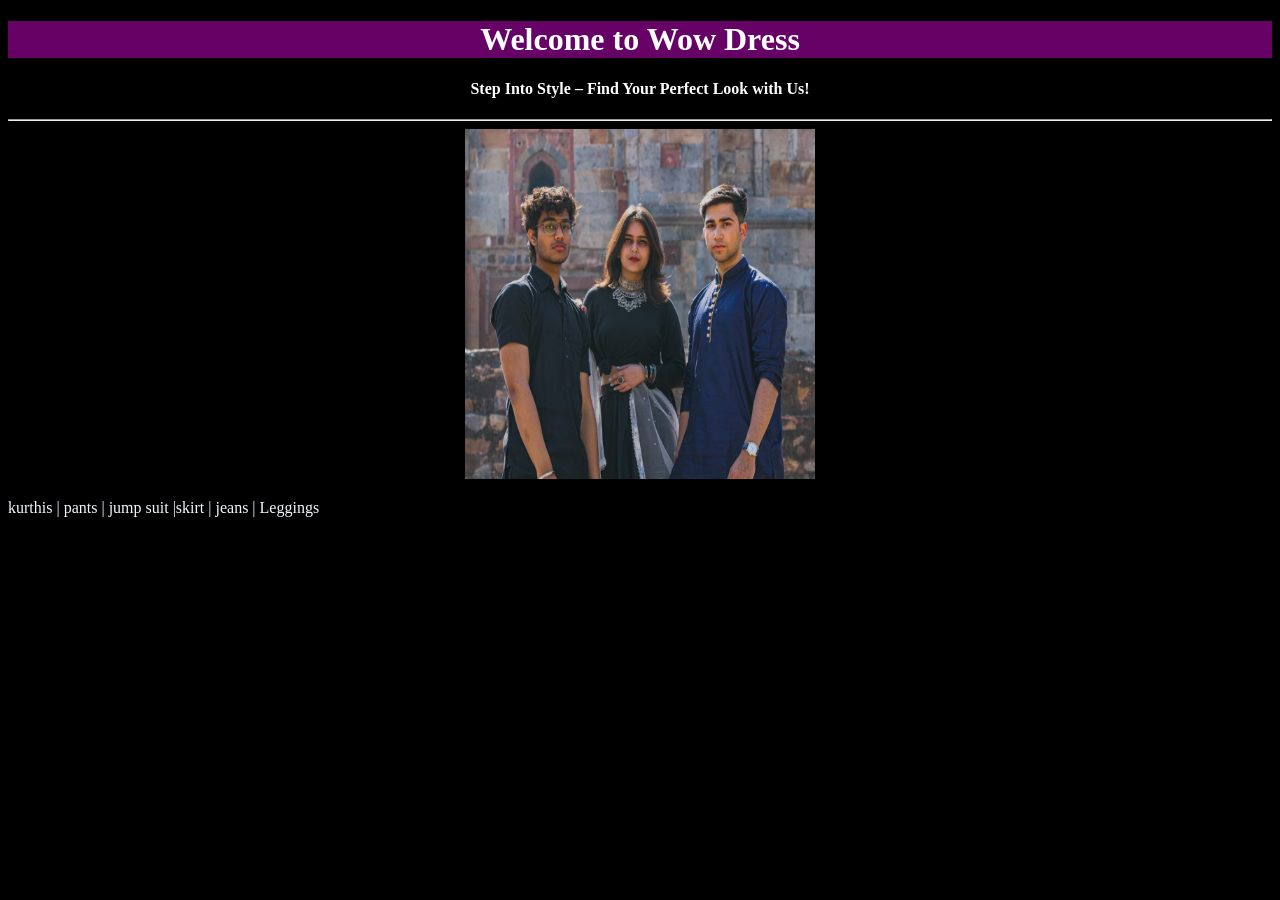
==== index.html @ 679018be "commited" ====
<!DOCTYPE html>
<html>
    <head>
        <link rel="stylesheet" href="style.css">
        <title>Wow Dress</title>
        
    </head>
    <body>
        <center>
        <h1>Welcome to Wow Dress </h1>
        <h4><center>Step Into Style – Find Your Perfect Look with Us!</center></h4>
        <hr>
        <img src ="nv image1.avif" alt="Models image" width="350" height="350" >
        </center>
        <p>kurthis | pants | jump suit |skirt | jeans | Leggings</p>
        </body>
    
</html>
---- style.css ----
h1{
    background-color: rgb(102, 2, 102);

}
body{
    background-color: black;
    color: white;
}
p{
    color: aliceblue;
}
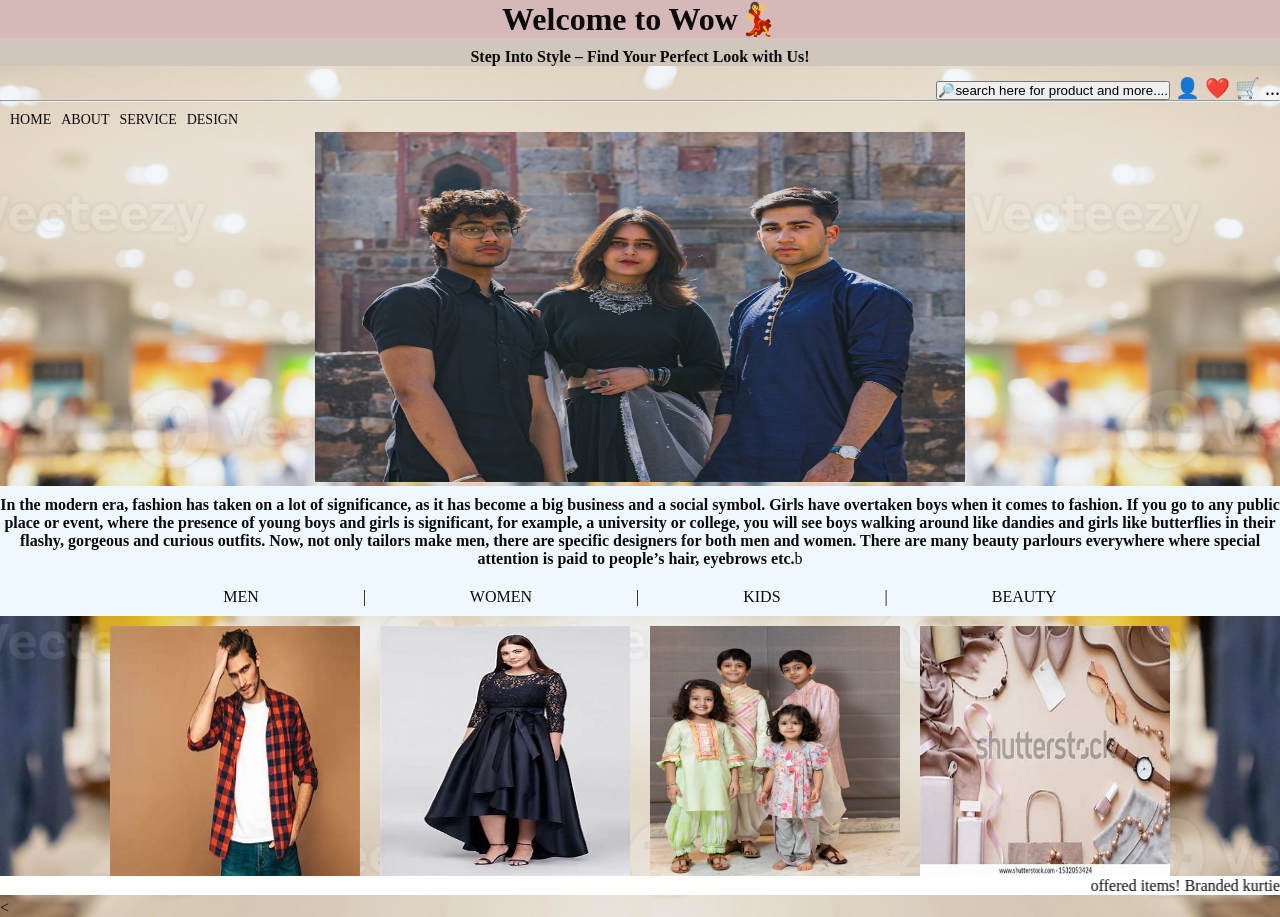
==== commit cec96e45: "Added html and css" ====
--- a/index.html
+++ b/index.html
@@ -6,13 +6,39 @@
         
     </head>
     <body>
+        
         <center>
-        <h1>Welcome to Wow Dress </h1>
-        <h4><center>Step Into Style – Find Your Perfect Look with Us!</center></h4>
+        <h1>Welcome to Wow💃 </h1>
+        <h4>Step Into Style – Find Your Perfect Look with Us!</h4>
+        </center>
+
+        <div class="top-emoji"><button>🔎search here for product and more....</button> 👤 ❤️ 🛒 ...</div>
         <hr>
-        <img src ="nv image1.avif" alt="Models image" width="350" height="350" >
-        </center>
-        <p>kurthis | pants | jump suit |skirt | jeans | Leggings</p>
+        <div class = "menu" >
+            <ul>
+                <li>HOME</li>
+                <li>ABOUT</li>
+                <li>SERVICE</li>
+                <li>DESIGN</li>  
+            </ul>
+        </div>
+        
+        <div class ="img">
+        <img src ="nv image1.avif" alt="Models image"  width="650" height="350" ><br>
+        <p><b>In the modern era, fashion has taken on a lot of significance, as it has become a big business and a social symbol. Girls have overtaken boys when it comes to fashion. If you go to any public place or event, where the presence of young boys and girls is significant, for example, a university or college, you will see boys walking around like dandies and girls like butterflies in their flashy, gorgeous and curious outfits. Now, not only tailors make men, there are specific designers for both men and women. There are many beauty parlours everywhere where special attention is paid to people’s hair, eyebrows etc.</b>b</p>
+        
+        </div>
+       
+        <p class="gap"> MEN | WOMEN | KIDS | BEAUTY</p>
+        <div class ="images">
+            <img src="men image.jpg" alt="men" width="250" height="250">
+            <img src="women.jpg" alt="women"  width="250" height="250" >
+            <img src="kids.webp" alt="kids" width="250" height="250">
+            <img src="fashion.jpg" alt="fashion"  width="250" height="250">
+        </div>
+
+        <marquee behavior="scroll" direction="left">offered items! Branded kurties for women and t-shirts for men and more products. Purchase above 5000 and get coupon code form Wow💃</marquee>
+        <
         </body>
     
 </html>
--- a/style.css
+++ b/style.css
@@ -1,11 +1,94 @@
+*{
+    margin:0;
+    padding:0;
+}
+
 h1{
-    background-color: rgb(102, 2, 102);
+
+    background-color: rgb(213, 185, 185);
 
 }
+
+h4{
+    padding-top:10px ;
+    background-color:rgb(207, 198, 188);
+}
+
+.top-emoji {
+    padding-bottom: 0px;
+    text-align: right;
+    font-size: 20px; 
+    margin-top: 10px;
+    
+}
+
 body{
+    margin: 0;
     background-color: black;
-    color: white;
+    color:rgb(11, 11, 11);
+    background-image: url('blur.jpg');
+    background-size: cover;
+    background-position: center;
+    background-repeat: no-repeat;
+}
+
+.menu{
+
+    font-weight:lighter;
+    width: 0;
+    float:left;
+    height: 90px;
+} 
+
+
+ul{
+    float:left;
+    display:flex;
+    justify-content: center;
+    align-items: center;
+}
+
+ul li{
+    list-style: none;
+    margin-left:10px;
+    margin-top: 10px;
+    font-size: 14px;
+}
+
+.img{
+    background-image:blur.jpg;
+    padding-top: 30px;
+    text-align: center;
+    
+}
+a {
+    text-decoration: none;
+    color: black;
 }
 p{
-    color: aliceblue;
+    background-color: aliceblue;
+    padding-top: 10px;
+    padding-bottom: 10px;
+}
+
+.gap{
+    text-align: center;
+    text-shadow: blur-radius color;
+    word-spacing: 100px;
+    
+}
+
+iframe{
+    margin-top: 10px;
+    width:80%;
+}
+
+.images{
+        padding-top: 10px;
+        display: flex;
+        justify-content: center; 
+        gap: 20px; 
+    }
+marquee{
+    background-color: white;
 }
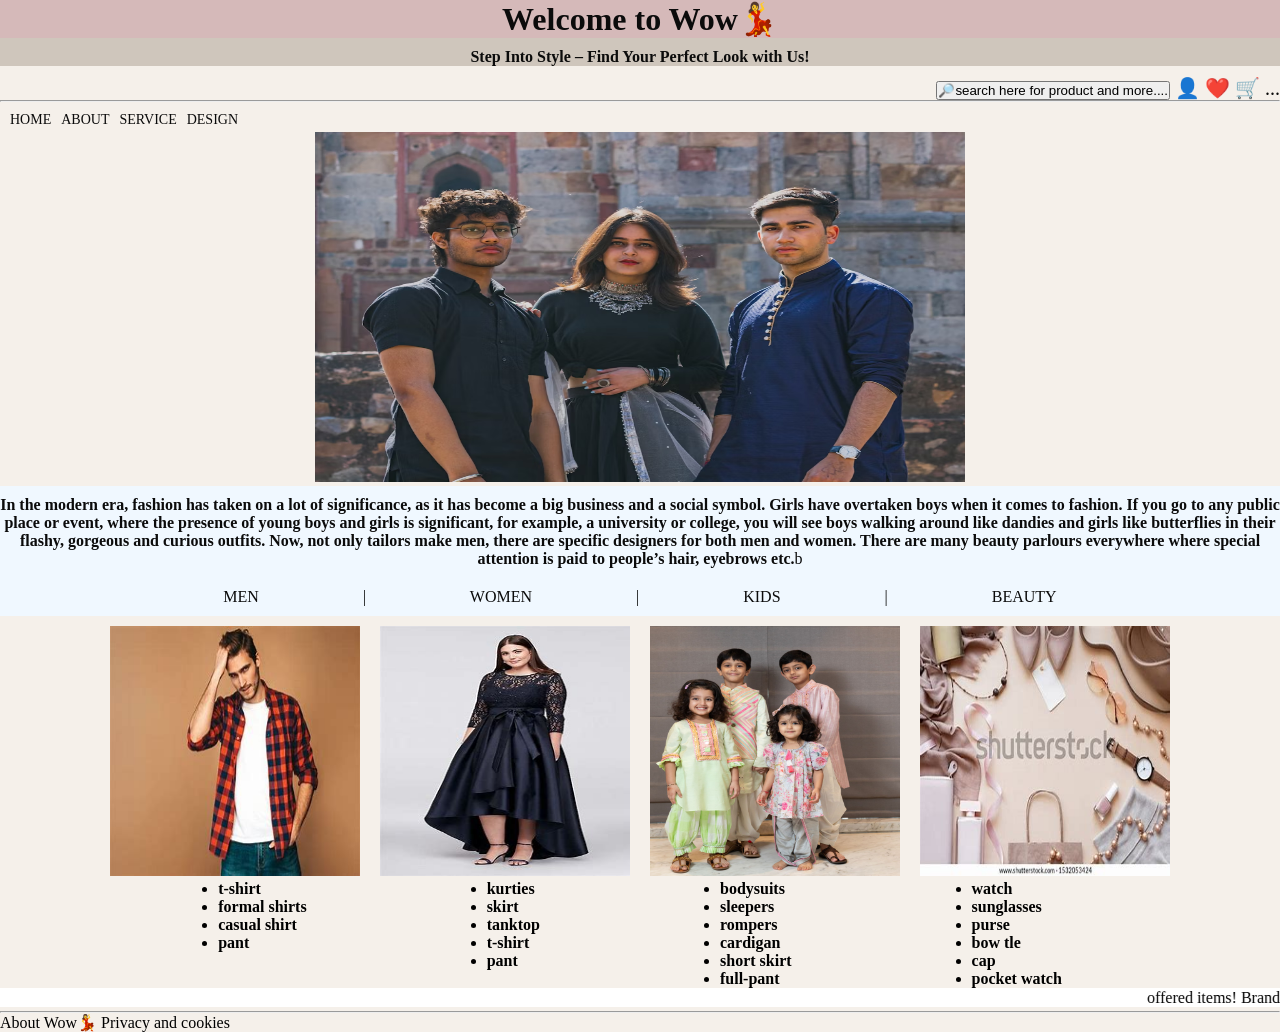
==== commit 34eb261e: "Added html and css" ====
--- a/index.html
+++ b/index.html
@@ -6,14 +6,16 @@
         
     </head>
     <body>
-        
+        <header>
         <center>
-        <h1>Welcome to Wow💃 </h1>
-        <h4>Step Into Style – Find Your Perfect Look with Us!</h4>
-        </center>
+           <h1>Welcome to Wow💃 </h1>
+           <h4>Step Into Style – Find Your Perfect Look with Us!</h4>
+           </center>
 
-        <div class="top-emoji"><button>🔎search here for product and more....</button> 👤 ❤️ 🛒 ...</div>
+           <div class="top-emoji"><button>🔎search here for product and more....</button> 👤 ❤️ 🛒 ...</div>
+        </header>
         <hr>
+        <main>
         <div class = "menu" >
             <ul>
                 <li>HOME</li>
@@ -24,21 +26,63 @@
         </div>
         
         <div class ="img">
-        <img src ="nv image1.avif" alt="Models image"  width="650" height="350" ><br>
+        <img src ="img/nv image1.avif" alt="Models image"  width="650" height="350" ><br>
         <p><b>In the modern era, fashion has taken on a lot of significance, as it has become a big business and a social symbol. Girls have overtaken boys when it comes to fashion. If you go to any public place or event, where the presence of young boys and girls is significant, for example, a university or college, you will see boys walking around like dandies and girls like butterflies in their flashy, gorgeous and curious outfits. Now, not only tailors make men, there are specific designers for both men and women. There are many beauty parlours everywhere where special attention is paid to people’s hair, eyebrows etc.</b>b</p>
         
         </div>
        
         <p class="gap"> MEN | WOMEN | KIDS | BEAUTY</p>
         <div class ="images">
-            <img src="men image.jpg" alt="men" width="250" height="250">
-            <img src="women.jpg" alt="women"  width="250" height="250" >
-            <img src="kids.webp" alt="kids" width="250" height="250">
-            <img src="fashion.jpg" alt="fashion"  width="250" height="250">
+            <a href="men.html"><img src="img/men image.jpg" alt="men" width="250" height="250"> 
+            <a href="women.html"><img src="img/women.jpg" alt="women"  width="250" height="250" >
+            <a href="kids.html"><img src="img/kids.webp" alt="kids" width="250" height="250">
+            <a href="fashion.html"><img src="img/fashion.jpg" alt="fashion"  width="250" height="250">
         </div>
 
+        
+        <div class="list">
+            <ul>
+                
+                <li>t-shirt</li>
+                <li>formal shirts</li>
+                <li>casual shirt</li>
+                <li>pant</li>
+            </ul>
+            <br>
+            <ul>
+                <li>kurties</li>
+                <li>skirt</li>
+                <li>tanktop</li>
+                <li>t-shirt</li>
+                <li>pant</li>
+            </ul>
+            <br>
+            <ul>
+                <li>bodysuits</li>
+                <li>sleepers</li>
+                <li>rompers</li>
+                <li>cardigan</li>
+                <li>short skirt</li>
+                <li>full-pant</li>
+            </ul>
+            <br>
+            <ul>
+                <li>watch</li>
+                <li>sunglasses</li>
+                <li>purse</li>
+                <li>bow tle</li>
+                <li>cap</li>
+                <li>pocket watch</li>
+            </ul>
+        </div>
         <marquee behavior="scroll" direction="left">offered items! Branded kurties for women and t-shirts for men and more products. Purchase above 5000 and get coupon code form Wow💃</marquee>
-        <
+        <hr>
+        <div class ="down">
+            <a href="">About Wow💃</a>
+            <a href="">Privacy and cookies</a>
+        </div>
+
+        </main>
         </body>
     
 </html>
--- a/style.css
+++ b/style.css
@@ -24,9 +24,9 @@
 
 body{
     margin: 0;
-    background-color: black;
+    background-color:rgb(245, 240, 234); 
     color:rgb(11, 11, 11);
-    background-image: url('blur.jpg');
+    /* background-image: url("img/blur1.jpg"); */
     background-size: cover;
     background-position: center;
     background-repeat: no-repeat;
@@ -41,14 +41,14 @@
 } 
 
 
-ul{
+.menu ul{
     float:left;
     display:flex;
     justify-content: center;
     align-items: center;
 }
 
-ul li{
+.menu ul li{
     list-style: none;
     margin-left:10px;
     margin-top: 10px;
@@ -56,7 +56,7 @@
 }
 
 .img{
-    background-image:blur.jpg;
+    /* background-image:url('blur.jpg'); */
     padding-top: 30px;
     text-align: center;
     
@@ -73,7 +73,7 @@
 
 .gap{
     text-align: center;
-    text-shadow: blur-radius color;
+    text-shadow: blur-radius color; 
     word-spacing: 100px;
     
 }
@@ -87,8 +87,20 @@
         padding-top: 10px;
         display: flex;
         justify-content: center; 
-        gap: 20px; 
+        gap: 20px;
+         
     }
+
+
+.list {
+     display:flex;
+     justify-content: center;
+     gap:90px;
+     font-weight: bolder;
+
+}
 marquee{
     background-color: white;
-}+}  
+
+
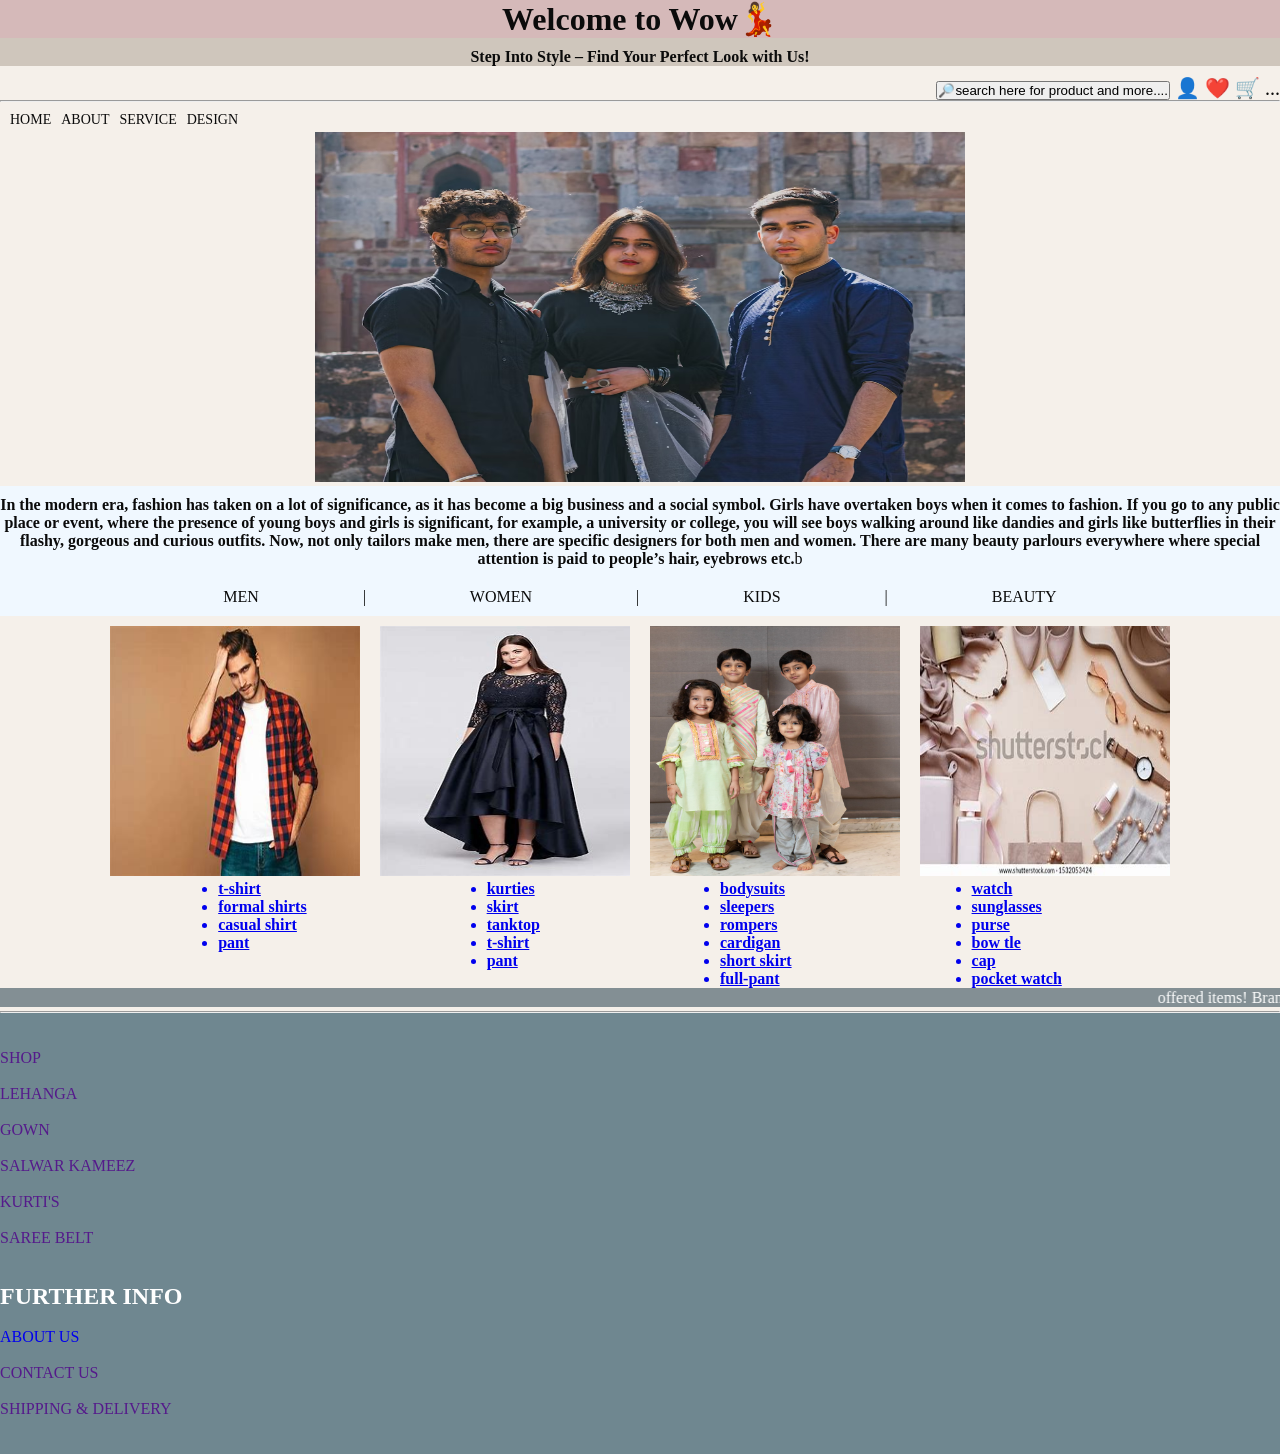
==== commit 96eae58a: "jan31" ====
--- a/index.html
+++ b/index.html
@@ -78,8 +78,18 @@
         <marquee behavior="scroll" direction="left">offered items! Branded kurties for women and t-shirts for men and more products. Purchase above 5000 and get coupon code form Wow💃</marquee>
         <hr>
         <div class ="down">
-            <a href="">About Wow💃</a>
-            <a href="">Privacy and cookies</a>
+            <ul>
+                <li><a href="" class="shp">SHOP</a></li>
+                <li><a href="" class="shp1">LEHANGA</a></li>
+                <li><a href="" class="shp2">GOWN</a></li>
+                <li><a href="" class="shp3">SALWAR KAMEEZ</a></li>
+                <li><a href="" class="shp4">KURTI'S</a></li>
+                <li><a href="" class="shp5">SAREE BELT</a></li><br>
+                <li><h2>FURTHER INFO</h2></li>
+                <li><a href="about.html" target="_blank" class="shp6">ABOUT US</a></li>
+                <li> <a href="" class="shp7">CONTACT US</a></li>
+                <li><a href="" class="shp8">SHIPPING & DELIVERY</a></li>
+            </ul>
         </div>
 
         </main>
--- a/style.css
+++ b/style.css
@@ -61,10 +61,7 @@
     text-align: center;
     
 }
-a {
-    text-decoration: none;
-    color: black;
-}
+
 p{
     background-color: aliceblue;
     padding-top: 10px;
@@ -100,7 +97,66 @@
 
 }
 marquee{
-    background-color: white;
+    background-color:rgb(131, 143, 148);
+    color:white;
 }  
-
-
+ .down{
+    padding-bottom: 50;
+    background-color: rgb(111, 135, 144);
+    color:white;
+    white-space: pre-line;
+ }
+ .down a{
+    text-decoration: none;
+ }
+    
+ .down:hover{
+   color: black;
+   background-color:white;
+ } 
+ 
+ a.shp:hover{
+    color:black ;
+    background-color: rgb(111, 135, 144);
+    padding: 3px;
+ }
+ a.shp1:hover{
+    color:black ;
+    background-color: rgb(111, 135, 144);
+    padding: 3px;
+ }
+ a.shp2:hover{
+    color:black ;
+    background-color: rgb(111, 135, 144);
+    padding: 3px;
+ }
+ a.shp3:hover{
+    color:black ;
+    background-color: rgb(111, 135, 144);
+    padding: 3px;
+ }
+ a.shp4:hover{
+    color:black ;
+    background-color: rgb(111, 135, 144);
+    padding: 3px;
+ }
+ a.shp5:hover{
+    color:black ;
+    background-color:rgb(111, 135, 144);
+    padding: 3px;
+ }
+ a.shp6:hover{
+    color:black ;
+    background-color:rgb(111, 135, 144);
+    padding: 3px;
+ }
+ a.shp7:hover{
+    color:black ;
+    background-color: rgb(111, 135, 144);
+    padding: 3px;
+ }
+ a.shp8:hover{
+    color:black ;
+    background-color: rgb(111, 135, 144);
+    padding: 3px;
+ }
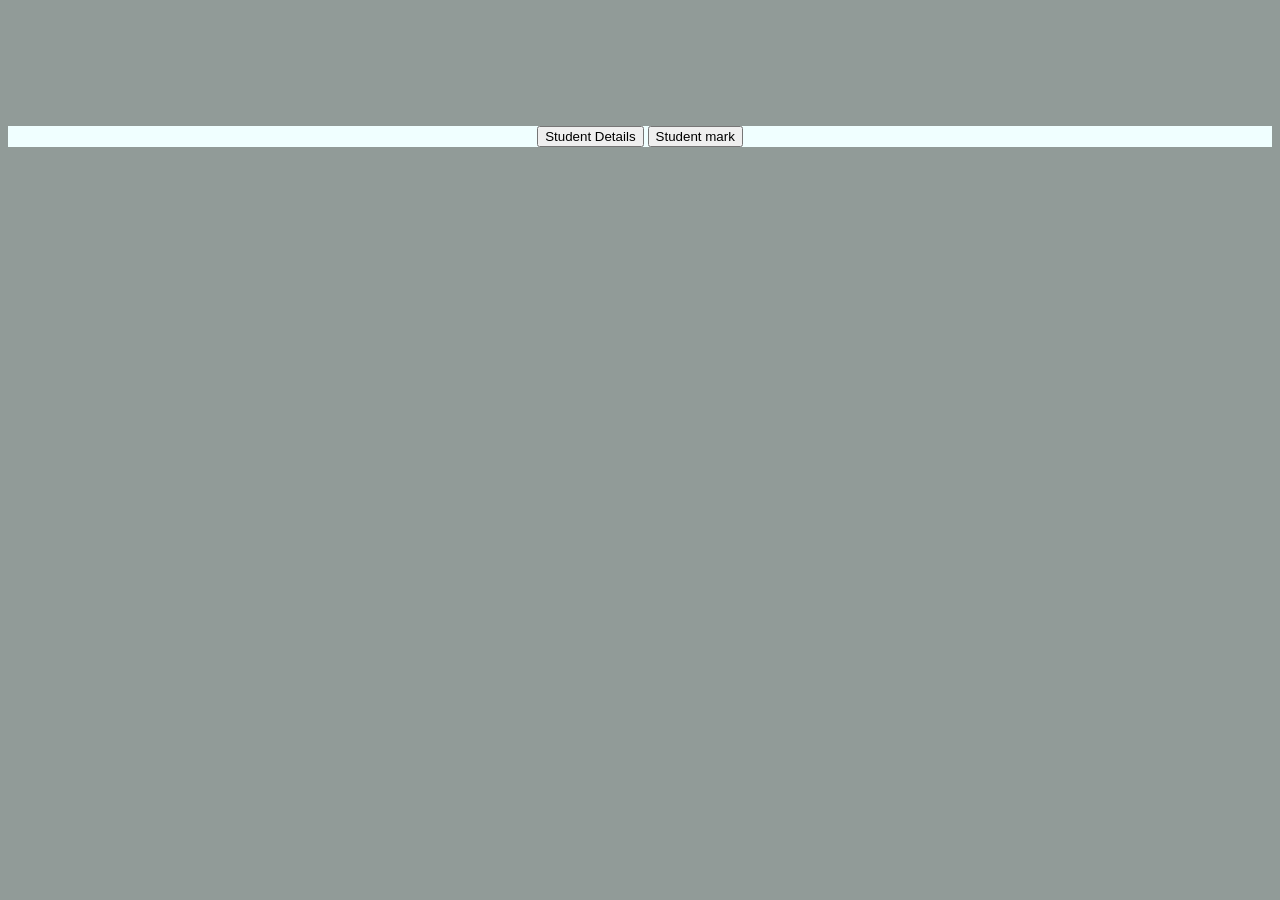
==== commit 7d185daf: "form creation" ====
--- a/index.html
+++ b/index.html
@@ -1,98 +1,41 @@
 <!DOCTYPE html>
-<html>
-    <head>
-        <link rel="stylesheet" href="style.css">
-        <title>Wow Dress</title>
-        
-    </head>
-    <body>
-        <header>
-        <center>
-           <h1>Welcome to Wow💃 </h1>
-           <h4>Step Into Style – Find Your Perfect Look with Us!</h4>
-           </center>
+<html lang="en">
+<head>
 
-           <div class="top-emoji"><button>🔎search here for product and more....</button> 👤 ❤️ 🛒 ...</div>
-        </header>
-        <hr>
-        <main>
-        <div class = "menu" >
-            <ul>
-                <li>HOME</li>
-                <li>ABOUT</li>
-                <li>SERVICE</li>
-                <li>DESIGN</li>  
-            </ul>
-        </div>
-        
-        <div class ="img">
-        <img src ="img/nv image1.avif" alt="Models image"  width="650" height="350" ><br>
-        <p><b>In the modern era, fashion has taken on a lot of significance, as it has become a big business and a social symbol. Girls have overtaken boys when it comes to fashion. If you go to any public place or event, where the presence of young boys and girls is significant, for example, a university or college, you will see boys walking around like dandies and girls like butterflies in their flashy, gorgeous and curious outfits. Now, not only tailors make men, there are specific designers for both men and women. There are many beauty parlours everywhere where special attention is paid to people’s hair, eyebrows etc.</b>b</p>
-        
-        </div>
-       
-        <p class="gap"> MEN | WOMEN | KIDS | BEAUTY</p>
-        <div class ="images">
-            <a href="men.html"><img src="img/men image.jpg" alt="men" width="250" height="250"> 
-            <a href="women.html"><img src="img/women.jpg" alt="women"  width="250" height="250" >
-            <a href="kids.html"><img src="img/kids.webp" alt="kids" width="250" height="250">
-            <a href="fashion.html"><img src="img/fashion.jpg" alt="fashion"  width="250" height="250">
+    
+    <title> student mark form</title>
+    <script src=forms.js ></script>
+    <link rel ="stylesheet" href="style.css"></link>
+</head>
+<body>
+        <div class="button">
+            <button onclick="display1()">Student Details </button>
+            <button onclick="display2()">Student mark </button>
         </div>
 
         
-        <div class="list">
-            <ul>
-                
-                <li>t-shirt</li>
-                <li>formal shirts</li>
-                <li>casual shirt</li>
-                <li>pant</li>
-            </ul>
-            <br>
-            <ul>
-                <li>kurties</li>
-                <li>skirt</li>
-                <li>tanktop</li>
-                <li>t-shirt</li>
-                <li>pant</li>
-            </ul>
-            <br>
-            <ul>
-                <li>bodysuits</li>
-                <li>sleepers</li>
-                <li>rompers</li>
-                <li>cardigan</li>
-                <li>short skirt</li>
-                <li>full-pant</li>
-            </ul>
-            <br>
-            <ul>
-                <li>watch</li>
-                <li>sunglasses</li>
-                <li>purse</li>
-                <li>bow tle</li>
-                <li>cap</li>
-                <li>pocket watch</li>
-            </ul>
+        <div class="form1" id="f1">
+            <h1>Student Details</h1>
+                Name:<input type = "text" placeholder="Enter Student Name"  id="name"/><br><br>
+                email:<input type = "email" placeholder="abcd@email.com" id="email"/><br><br>
+                rollno:<input type="text" placeholder="Enter rollno" id="rollno"/><br><br>
+                dob:<input type="date"  id="dob"/><br><br>
+                <button onclick="student()">submit </button>
+                <div id = "studentresult" ></div>       
         </div>
-        <marquee behavior="scroll" direction="left">offered items! Branded kurties for women and t-shirts for men and more products. Purchase above 5000 and get coupon code form Wow💃</marquee>
-        <hr>
-        <div class ="down">
-            <ul>
-                <li><a href="" class="shp">SHOP</a></li>
-                <li><a href="" class="shp1">LEHANGA</a></li>
-                <li><a href="" class="shp2">GOWN</a></li>
-                <li><a href="" class="shp3">SALWAR KAMEEZ</a></li>
-                <li><a href="" class="shp4">KURTI'S</a></li>
-                <li><a href="" class="shp5">SAREE BELT</a></li><br>
-                <li><h2>FURTHER INFO</h2></li>
-                <li><a href="about.html" target="_blank" class="shp6">ABOUT US</a></li>
-                <li> <a href="" class="shp7">CONTACT US</a></li>
-                <li><a href="" class="shp8">SHIPPING & DELIVERY</a></li>
-            </ul>
+        
+         
+        
+        <div class="form2" id="f2">
+            <h1>Student mark</h1>
+            Tamil:<input type ="number" placeholder="Language 1"  id="tamil"><br><br>
+            English:<input type ="number" placeholder="Language 2"  id="english"><br><br>
+            Maths:<input type ="number"  placeholder="Maths"  id="maths"><br><br>
+            Science:<input type ="number"  placeholder="Science"  id="science"><br><br>
+            Social:<input type ="number"  placeholder="Social"  id="social"><br><br>           
+            <button onclick="mark()">Submit mark </button><br><br>
+            <div id= "markresult"></div> 
+           
         </div>
-
-        </main>
-        </body>
-    
-</html>
+    </body>
+</html>
--- a/style.css
+++ b/style.css
@@ -1,162 +1,26 @@
-*{
-    margin:0;
-    padding:0;
+body{
+    background-color: rgb(145, 155, 152);
+    font-family:'Times New Roman', Times, serif;
+
+}
+.button{
+    text-align: center;
+    margin-top:10%;
+    background-color:azure;
+}
+h1{
+    text-align: center;
+}
+.form1{
+    text-align: center;
+}
+.form2{
+    text-align: center;
 }
 
-h1{
-
-    background-color: rgb(213, 185, 185);
-
+#f1{
+    display:none;
 }
-
-h4{
-    padding-top:10px ;
-    background-color:rgb(207, 198, 188);
+#f2{
+   display: none;
 }
-
-.top-emoji {
-    padding-bottom: 0px;
-    text-align: right;
-    font-size: 20px; 
-    margin-top: 10px;
-    
-}
-
-body{
-    margin: 0;
-    background-color:rgb(245, 240, 234); 
-    color:rgb(11, 11, 11);
-    /* background-image: url("img/blur1.jpg"); */
-    background-size: cover;
-    background-position: center;
-    background-repeat: no-repeat;
-}
-
-.menu{
-
-    font-weight:lighter;
-    width: 0;
-    float:left;
-    height: 90px;
-} 
-
-
-.menu ul{
-    float:left;
-    display:flex;
-    justify-content: center;
-    align-items: center;
-}
-
-.menu ul li{
-    list-style: none;
-    margin-left:10px;
-    margin-top: 10px;
-    font-size: 14px;
-}
-
-.img{
-    /* background-image:url('blur.jpg'); */
-    padding-top: 30px;
-    text-align: center;
-    
-}
-
-p{
-    background-color: aliceblue;
-    padding-top: 10px;
-    padding-bottom: 10px;
-}
-
-.gap{
-    text-align: center;
-    text-shadow: blur-radius color; 
-    word-spacing: 100px;
-    
-}
-
-iframe{
-    margin-top: 10px;
-    width:80%;
-}
-
-.images{
-        padding-top: 10px;
-        display: flex;
-        justify-content: center; 
-        gap: 20px;
-         
-    }
-
-
-.list {
-     display:flex;
-     justify-content: center;
-     gap:90px;
-     font-weight: bolder;
-
-}
-marquee{
-    background-color:rgb(131, 143, 148);
-    color:white;
-}  
- .down{
-    padding-bottom: 50;
-    background-color: rgb(111, 135, 144);
-    color:white;
-    white-space: pre-line;
- }
- .down a{
-    text-decoration: none;
- }
-    
- .down:hover{
-   color: black;
-   background-color:white;
- } 
- 
- a.shp:hover{
-    color:black ;
-    background-color: rgb(111, 135, 144);
-    padding: 3px;
- }
- a.shp1:hover{
-    color:black ;
-    background-color: rgb(111, 135, 144);
-    padding: 3px;
- }
- a.shp2:hover{
-    color:black ;
-    background-color: rgb(111, 135, 144);
-    padding: 3px;
- }
- a.shp3:hover{
-    color:black ;
-    background-color: rgb(111, 135, 144);
-    padding: 3px;
- }
- a.shp4:hover{
-    color:black ;
-    background-color: rgb(111, 135, 144);
-    padding: 3px;
- }
- a.shp5:hover{
-    color:black ;
-    background-color:rgb(111, 135, 144);
-    padding: 3px;
- }
- a.shp6:hover{
-    color:black ;
-    background-color:rgb(111, 135, 144);
-    padding: 3px;
- }
- a.shp7:hover{
-    color:black ;
-    background-color: rgb(111, 135, 144);
-    padding: 3px;
- }
- a.shp8:hover{
-    color:black ;
-    background-color: rgb(111, 135, 144);
-    padding: 3px;
- }
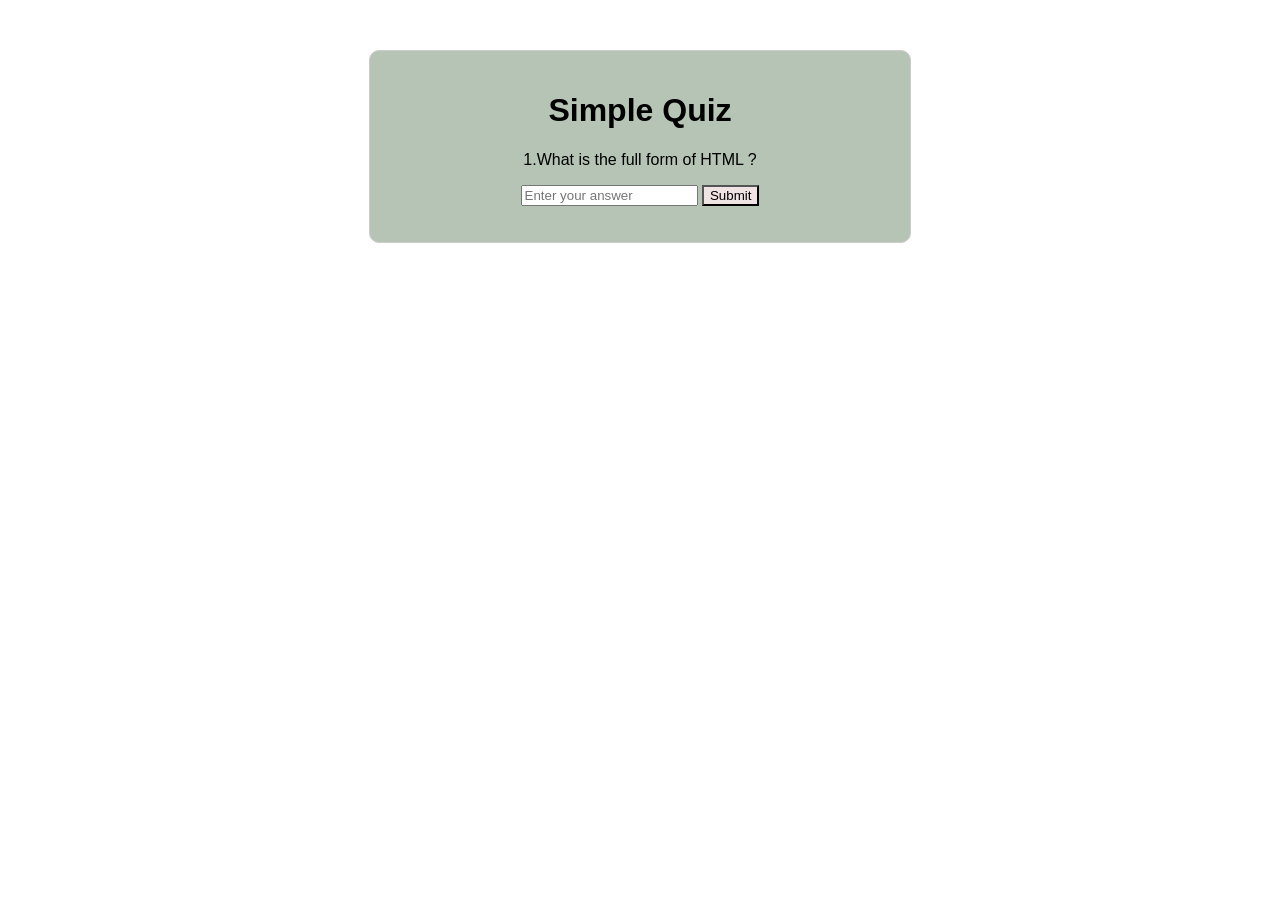
==== commit aaeb92c9: "Created a Quiz game" ====
--- a/index.html
+++ b/index.html
@@ -1,41 +1,88 @@
 <!DOCTYPE html>
 <html lang="en">
 <head>
-
-    
-    <title> student mark form</title>
-    <script src=forms.js ></script>
-    <link rel ="stylesheet" href="style.css"></link>
+    <title>Simple Quiz </title>
+    <style>
+        body {
+            font-family: Arial, sans-serif;
+            text-align: center;
+            margin: 50px;
+        }
+        .quiz-container {
+            background-color: rgb(181, 196, 181);
+            max-width: 500px;
+            margin: auto;
+            padding: 20px;
+            border: 1px solid #ccc;
+            border-radius: 10px;
+           
+        }
+        button {
+            background-color:rgb(240, 227, 227);
+            cursor: pointer;
+        }
+    </style>
 </head>
 <body>
-        <div class="button">
-            <button onclick="display1()">Student Details </button>
-            <button onclick="display2()">Student mark </button>
-        </div>
+
+    <div class="quiz-container">
+        <h1>Simple Quiz</h1>
+        <p id="question"></p>
+        <input type="text" id="answer" placeholder="Enter your answer">
+        <button onclick="checkAnswer()">Submit</button>
+        <p id="feedback"></p>
+    </div>
+
+    <script>
+        const questions = [
+           { question:  "1.What is the full form of HTML ?", answer: "Hyper Text Markup Language"},
+           { question:  "2.What is meant by <p> tag ?", answer: "paragraph"},
+           { question: "3.What is the smallest header in HTML by default ?", answer: "<h6>" }
+        ];
 
         
-        <div class="form1" id="f1">
-            <h1>Student Details</h1>
-                Name:<input type = "text" placeholder="Enter Student Name"  id="name"/><br><br>
-                email:<input type = "email" placeholder="abcd@email.com" id="email"/><br><br>
-                rollno:<input type="text" placeholder="Enter rollno" id="rollno"/><br><br>
-                dob:<input type="date"  id="dob"/><br><br>
-                <button onclick="student()">submit </button>
-                <div id = "studentresult" ></div>       
-        </div>
-        
-         
-        
-        <div class="form2" id="f2">
-            <h1>Student mark</h1>
-            Tamil:<input type ="number" placeholder="Language 1"  id="tamil"><br><br>
-            English:<input type ="number" placeholder="Language 2"  id="english"><br><br>
-            Maths:<input type ="number"  placeholder="Maths"  id="maths"><br><br>
-            Science:<input type ="number"  placeholder="Science"  id="science"><br><br>
-            Social:<input type ="number"  placeholder="Social"  id="social"><br><br>           
-            <button onclick="mark()">Submit mark </button><br><br>
-            <div id= "markresult"></div> 
-           
-        </div>
-    </body>
+        let currentQuestion = 0;         //keep track of current question
+        let score = 0;
+
+        function showQuestion() {
+            console.log("function call")
+            document.getElementById("question").textContent = questions[currentQuestion].question;         //display current question
+        }
+
+        function checkAnswer() {
+            let userAnswer = document.getElementById("answer").value;
+            let correctAnswer = questions[currentQuestion].answer;
+            let feedback = document.getElementById("feedback");
+            
+            if (userAnswer === correctAnswer) {
+                feedback.textContent = " your answer is Correct!";
+                feedback.style.color = "green";
+                score++;
+            } else {
+                feedback.textContent = "Incorrect! The correct answer is: " + correctAnswer;
+                feedback.style.color = "red";
+            }
+            
+            currentQuestion++;
+
+            document.getElementById("answer").value = "";    //Clears the input field after the user submits the answer
+            
+            if (currentQuestion < questions.length) {
+                setTimeout(() => {                            
+                    feedback.textContent = "";
+                    showQuestion();
+                }, 3000);
+            } else {
+                setTimeout(() => {
+                    document.querySelector(".quiz-container").innerHTML = `
+                       <h1>Quiz Completed!</h1>
+                        <p>Your score: ${score}/${questions.length}</p>
+                    `;
+                }, 3000);
+            }
+        }
+
+        showQuestion();
+    </script>
+</body>
 </html>
